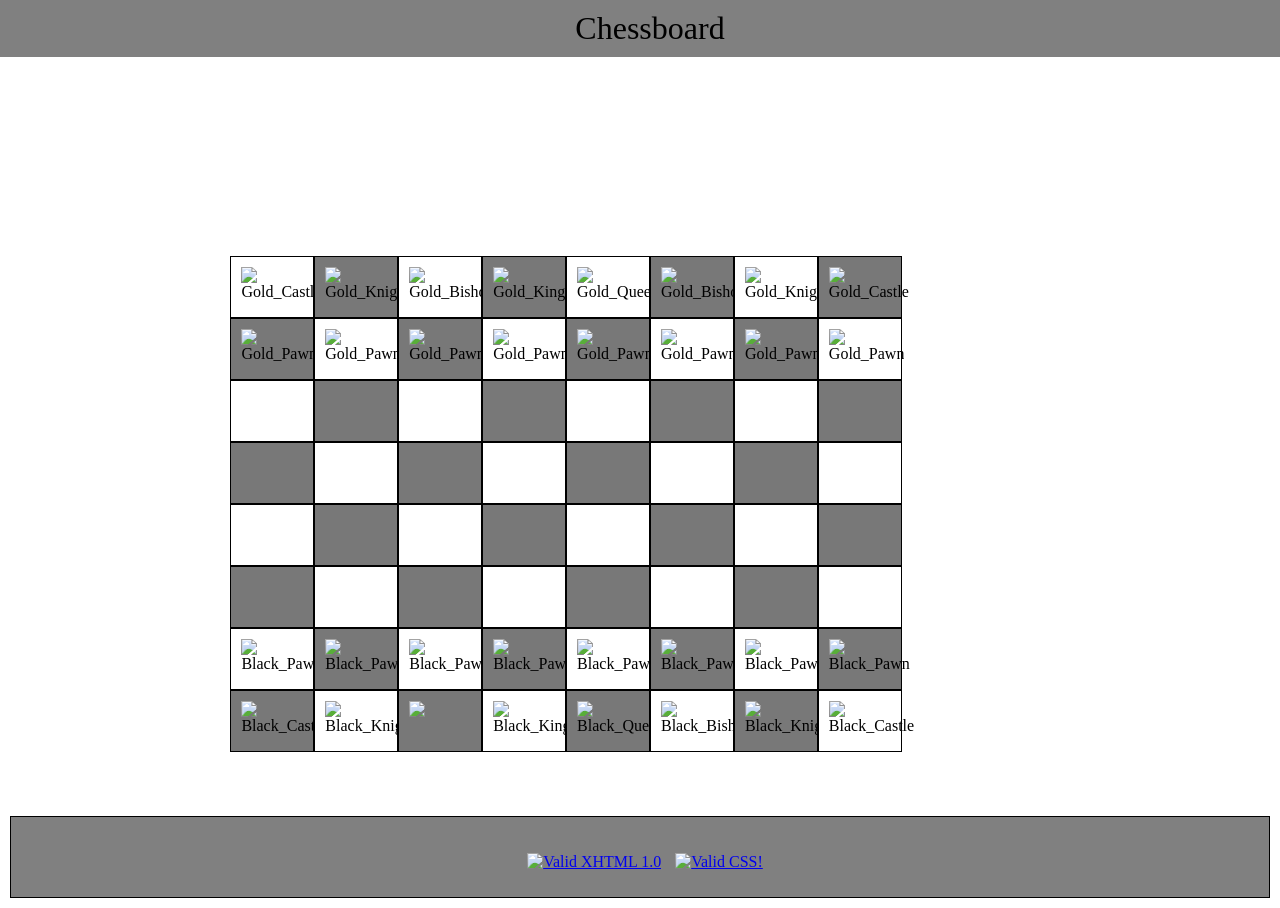
==== index.html @ 581151d1 "Update and rename Chessboard.html to index.html" ====
<!DOCTYPE html>

<html lang="en">



<head>
<meta charset="utf-8">
<link rel="stylesheet" type="text/css" href="a02stylesheet.css">
<title>Artifact02</title>

</head>

<body>


<h1 id="title">Chessboard</h1>


<link rel="stylesheet" media="screen" href="https://fontlibrary.org/face/glacial-indifference" type="text/css"/>





<div id="container"> 
	<div class="row"> <!-- Row 1 -->
		<div class="white"><img  src="Artifact02/Pictures/gold-castle.png" alt="Gold_Castle"></div> 
		<div class="black"><img  src="Artifact02/Pictures/gold-knight.png" alt="Gold_Knight"></div> 
		<div class="white"><img  src="Artifact02/Pictures/gold-bishop.png" alt="Gold_Bishop"></div> 
		<div class="black"><img  src="Artifact02/Pictures/gold-king.png" alt="Gold_King"></div> 
		<div class="white"><img  src="Artifact02/Pictures/gold-queen.png" alt="Gold_Queen"></div> 
		<div class="black"><img  src="Artifact02/Pictures/gold-bishop.png" alt="Gold_Bishop"></div> 
		<div class="white"><img  src="Artifact02/Pictures/gold-knight.png" alt="Gold_Knight"></div> 
		<div class="black"><img  src="Artifact02/Pictures/gold-castle.png" alt="Gold_Castle"></div> 
	</div>
 <div class="clear"> </div>
 

	<div class="row"> <!-- Row 2 -->
		<div class="black"><img  src="Artifact02/Pictures/gold-pawn.png" alt="Gold_Pawn"></div> 
		<div class="white"><img  src="Artifact02/Pictures/gold-pawn.png" alt="Gold_Pawn"></div> 
		<div class="black"><img  src="Artifact02/Pictures/gold-pawn.png" alt="Gold_Pawn"></div> 
		<div class="white"><img  src="Artifact02/Pictures/gold-pawn.png" alt="Gold_Pawn"></div> 
		<div class="black"><img  src="Artifact02/Pictures/gold-pawn.png" alt="Gold_Pawn"></div> 
		<div class="white"><img  src="Artifact02/Pictures/gold-pawn.png" alt="Gold_Pawn"></div> 
		<div class="black"><img  src="Artifact02/Pictures/gold-pawn.png" alt="Gold_Pawn"></div> 
		<div class="white"><img  src="Artifact02/Pictures/gold-pawn.png" alt="Gold_Pawn"></div> 
	</div>
	<div class="clear"> </div>

	<div class="row"> <!-- Row 3 -->
		<div class="white"></div> 
		<div class="black"></div> 
		<div class="white"></div> 
		<div class="black"></div> 
		<div class="white"></div> 
		<div class="black"></div> 
		<div class="white"></div> 
		<div class="black"></div> 
	</div>
 <div class="clear"> </div>

	<div class="row"> <!-- Row 4 -->
		<div class="black"></div> 
		<div class="white"></div> 
		<div class="black"></div> 
		<div class="white"></div> 
		<div class="black"></div> 
		<div class="white"></div> 
		<div class="black"></div> 
		<div class="white"></div> 
	</div>
	<div class="clear"> </div>

	<div class="row"> <!-- Row 5 -->
		<div class="white"></div> 
		<div class="black"></div> 
		<div class="white"></div> 
		<div class="black"></div> 
		<div class="white"></div> 
		<div class="black"></div> 
		<div class="white"></div> 
		<div class="black"></div> 
	</div>
 <div class="clear"> </div>

	<div class="row"> <!-- Row 6 -->
		<div class="black"></div> 
		<div class="white"></div> 
		<div class="black"></div> 
		<div class="white"></div> 
		<div class="black"></div> 
		<div class="white"></div> 
		<div class="black"></div> 
		<div class="white"></div> 
	</div>
	<div class="clear"> </div>

	<div class="row"> <!-- Row 7 -->
		<div class="white"><img  src="Artifact02/Pictures/black-pawn.png" alt="Black_Pawn"></div> 
		<div class="black"><img  src="Artifact02/Pictures/black-pawn.png" alt="Black_Pawn"></div> 
		<div class="white"><img  src="Artifact02/Pictures/black-pawn.png" alt="Black_Pawn"></div> 
		<div class="black"><img  src="Artifact02/Pictures/black-pawn.png" alt="Black_Pawn"></div> 
		<div class="white"><img  src="Artifact02/Pictures/black-pawn.png" alt="Black_Pawn"></div> 
		<div class="black"><img  src="Artifact02/Pictures/black-pawn.png" alt="Black_Pawn"></div> 
		<div class="white"><img  src="Artifact02/Pictures/black-pawn.png" alt="Black_Pawn"></div> 
		<div class="black"><img  src="Artifact02/Pictures/black-pawn.png" alt="Black_Pawn"></div> 
	</div>
 <div class="clear"> </div>

	<div class="row"> <!-- Row 8 -->
		<div class="black"><img  src="Artifact02/Pictures/black-castle.png" alt="Black_Castle"></div> 
		<div class="white"><img  src="Artifact02/Pictures/black-knight.png" alt="Black_Knight"></div> 
		<div class="black"><img  src="https://raw.github.com/joseph-jennings1/Artifact02/blob/master/Pictures/black-bishop.png"></div> 
		<div class="white"><img  src="Artifact02/Pictures/black-king.png" alt="Black_King"></div> 
		<div class="black"><img  src="Artifact02/Pictures/black-queen.png" alt="Black_Queen"></div> 
		<div class="white"><img  src="Artifact02/Pictures/black-bishop.png" alt="Black_Bishop"></div> 
		<div class="black"><img  src="Artifact02/Pictures/black-knight.png" alt="Black_Knight"></div> 
		<div class="white"><img  src="Artifact02/Pictures/black-castle.png" alt="Black_Castle"></div> 
	</div>
	<div class="clear"> </div>
</div>


<div id="footer"><p><a href="http://validator.w3.org/check?uri=referer" target="_blank"><img src="http://www.w3.org/Icons/valid-xhtml10" alt="Valid XHTML 1.0" height="31" width="88" /></a>
<a href="http://jigsaw.w3.org/css-validator/check/referer" target="_blank"><img style="border:0;width:88px;height:31px" src="http://jigsaw.w3.org/css-validator/images/vcss-blue" alt="Valid CSS!"></a></p></div>



</body>




</html>
---- a02stylesheet.css ----
html, body{
	height:100;
	margin:0;
}

body {
	background-image:url("https://upload.wikimedia.org/wikipedia/commons/thumb/9/9a/Bloemenpanorama_Maurice_van_Bruggen.jpg/660px-Bloemenpanorama_Maurice_van_Bruggen.jpg");
	background-size:auto;
 }


.row{
 position:relative;
 margin-left:10%;
 margin-right:10%;
}

.clear {
clear:both;
}

.white{
 border: 1px solid black;
 width: 10%;
 height: 60px;
 background-color:white;
 float:left;
}

 
.black{
 border: 1px solid black;
 width: 10%;
 height: 60px;
 background-color:#787878;
 float:left;
}



#footer {
 border:solid 1px;
 padding: 10px;
 margin:10px;
 text-align:center; 
 background-color:grey;
}

#container {
 margin-top:20%;
 margin-left:10%;
 margin-right:10%;
 margin-bottom:5%;
}

#title {
 position:fixed;
 top:0px;
 left:0px; 
 padding:10px;
 margin:0px;
 width:100%;
 background-color:grey;
 text-align:center; 
 z-index:10;
}

h1 { 
   font-family: 'GlacialIndifferenceRegular'; 
   font-weight: normal; 
   font-style: normal; 
}

img {
 margin-left: 10px;
 margin-top:10px;
 }
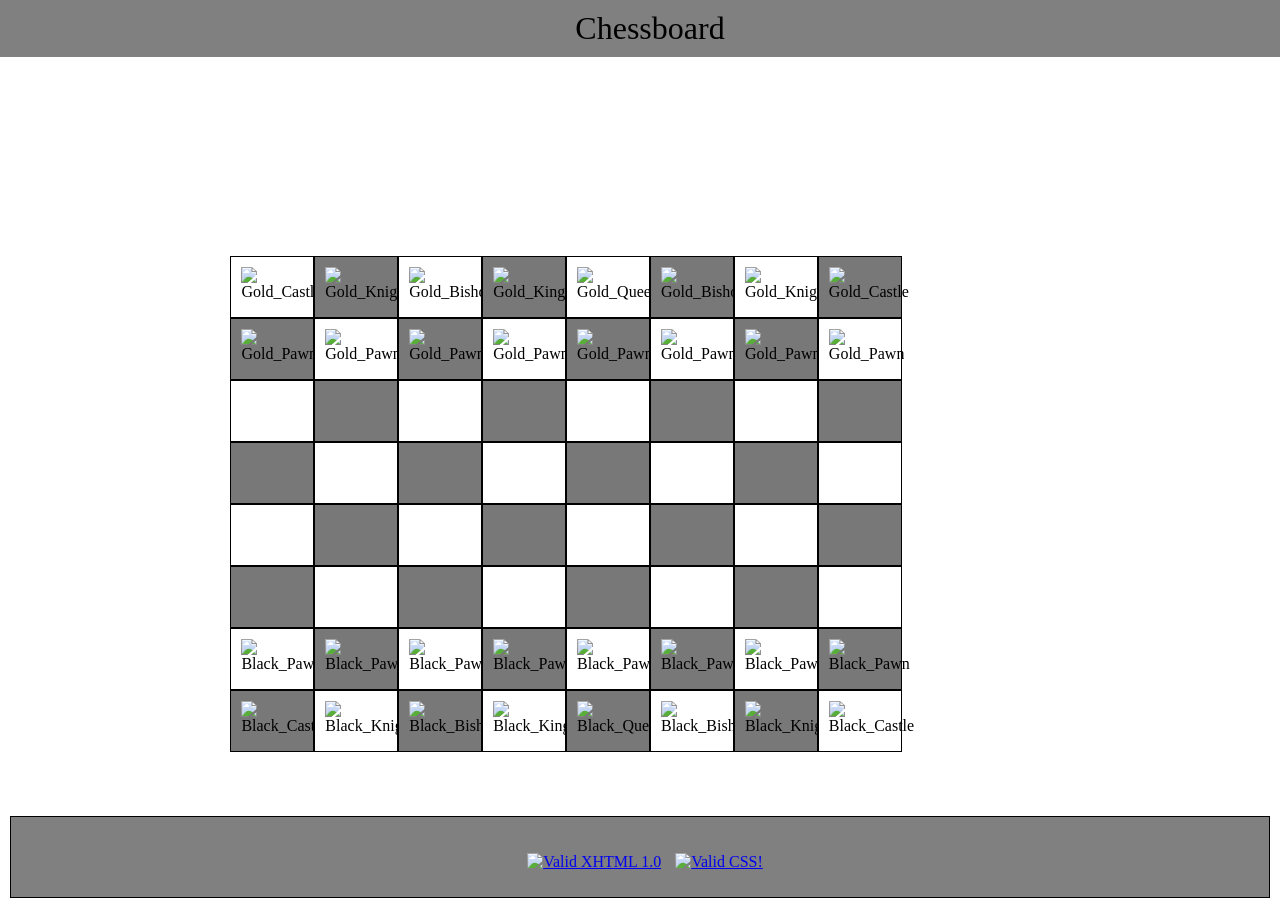
==== commit 4e60ba0d: "Update index.html" ====
--- a/index.html
+++ b/index.html
@@ -112,10 +112,10 @@
 	<div class="row"> <!-- Row 8 -->
 		<div class="black"><img  src="Artifact02/Pictures/black-castle.png" alt="Black_Castle"></div> 
 		<div class="white"><img  src="Artifact02/Pictures/black-knight.png" alt="Black_Knight"></div> 
-		<div class="black"><img  src="https://raw.github.com/joseph-jennings1/Artifact02/blob/master/Pictures/black-bishop.png"></div> 
+		<div class="black"><img  src="https://raw.github.com/joseph-jennings1/Artifact02/blob/master/Pictures/black-bishop.png" alt="Black_Bishop"></div> 
 		<div class="white"><img  src="Artifact02/Pictures/black-king.png" alt="Black_King"></div> 
 		<div class="black"><img  src="Artifact02/Pictures/black-queen.png" alt="Black_Queen"></div> 
-		<div class="white"><img  src="Artifact02/Pictures/black-bishop.png" alt="Black_Bishop"></div> 
+		<div class="white"><img  src="Artifact02/blob/master/Pictures/black-castle.png" alt="Black_Bishop"></div> 
 		<div class="black"><img  src="Artifact02/Pictures/black-knight.png" alt="Black_Knight"></div> 
 		<div class="white"><img  src="Artifact02/Pictures/black-castle.png" alt="Black_Castle"></div> 
 	</div>
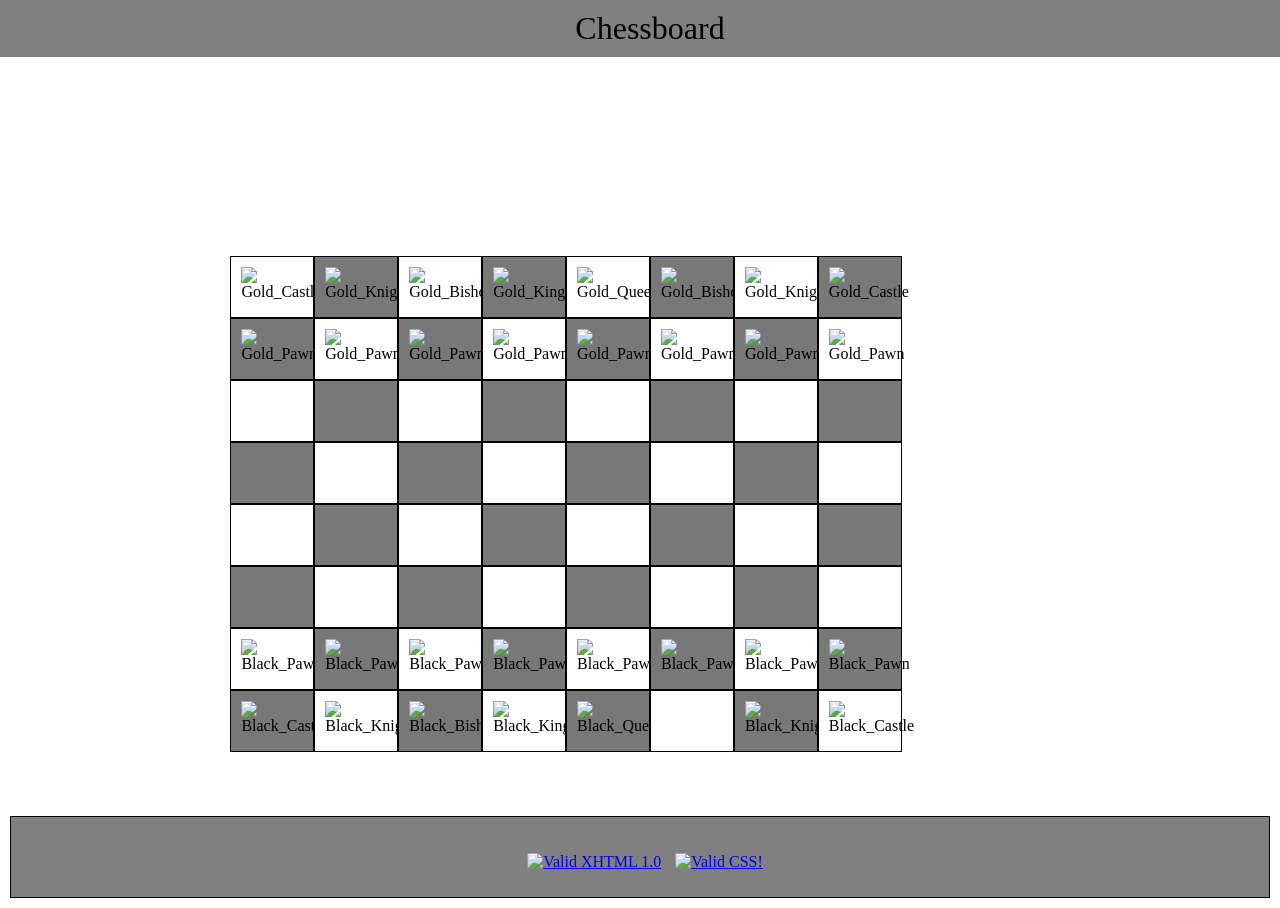
==== commit ed49c608: "Update index.html" ====
--- a/index.html
+++ b/index.html
@@ -115,7 +115,7 @@
 		<div class="black"><img  src="https://raw.github.com/joseph-jennings1/Artifact02/blob/master/Pictures/black-bishop.png" alt="Black_Bishop"></div> 
 		<div class="white"><img  src="Artifact02/Pictures/black-king.png" alt="Black_King"></div> 
 		<div class="black"><img  src="Artifact02/Pictures/black-queen.png" alt="Black_Queen"></div> 
-		<div class="white"><img  src="Artifact02/blob/master/Pictures/black-castle.png" alt="Black_Bishop"></div> 
+		<div class="white"><![Black_Bishop](Artifact02/blob/master/Pictures/black-castle.png)></div> 
 		<div class="black"><img  src="Artifact02/Pictures/black-knight.png" alt="Black_Knight"></div> 
 		<div class="white"><img  src="Artifact02/Pictures/black-castle.png" alt="Black_Castle"></div> 
 	</div>
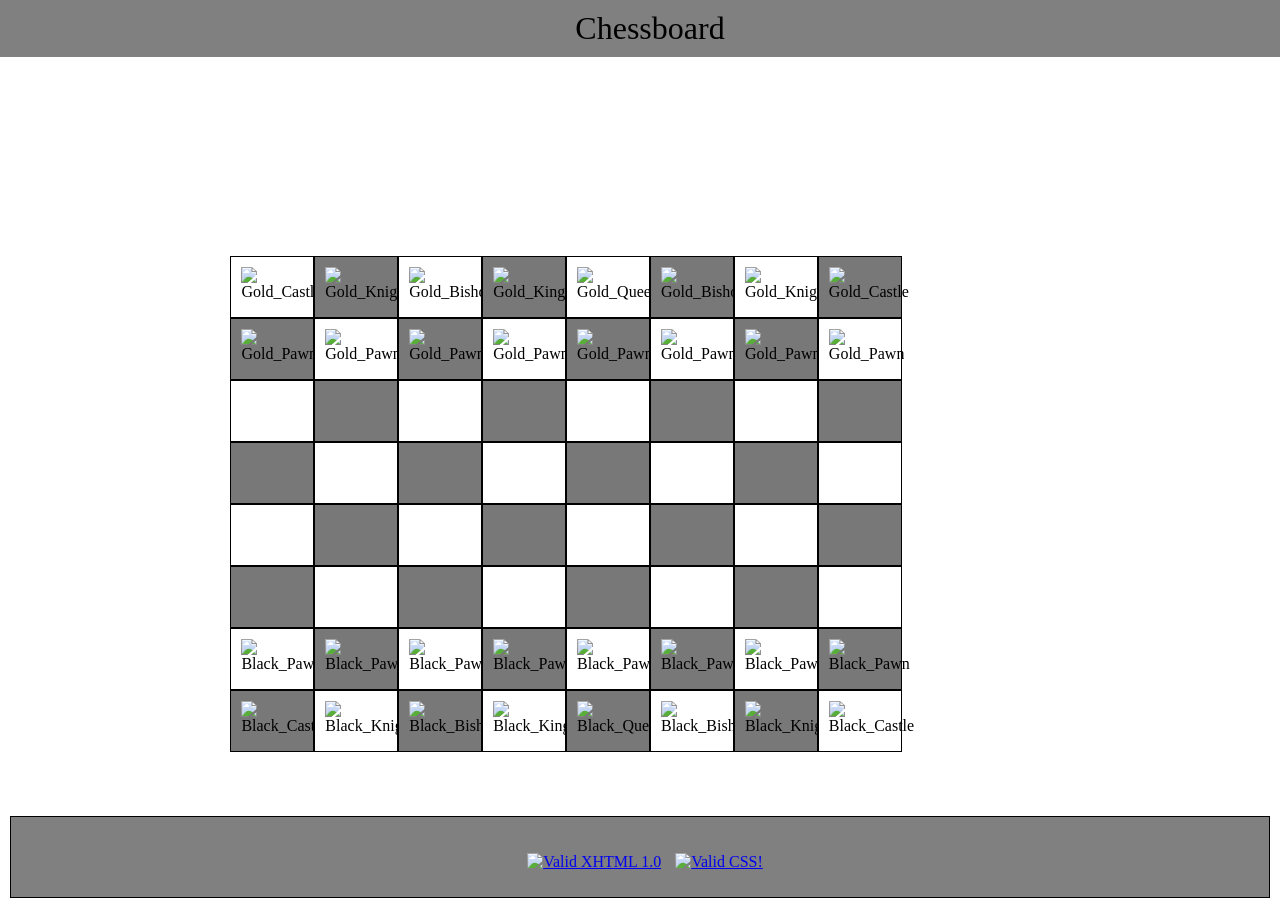
==== commit 0a2cca9c: "Update index.html" ====
--- a/index.html
+++ b/index.html
@@ -25,27 +25,27 @@
 
 <div id="container"> 
 	<div class="row"> <!-- Row 1 -->
-		<div class="white"><img  src="Artifact02/Pictures/gold-castle.png" alt="Gold_Castle"></div> 
-		<div class="black"><img  src="Artifact02/Pictures/gold-knight.png" alt="Gold_Knight"></div> 
-		<div class="white"><img  src="Artifact02/Pictures/gold-bishop.png" alt="Gold_Bishop"></div> 
-		<div class="black"><img  src="Artifact02/Pictures/gold-king.png" alt="Gold_King"></div> 
-		<div class="white"><img  src="Artifact02/Pictures/gold-queen.png" alt="Gold_Queen"></div> 
-		<div class="black"><img  src="Artifact02/Pictures/gold-bishop.png" alt="Gold_Bishop"></div> 
-		<div class="white"><img  src="Artifact02/Pictures/gold-knight.png" alt="Gold_Knight"></div> 
-		<div class="black"><img  src="Artifact02/Pictures/gold-castle.png" alt="Gold_Castle"></div> 
+		<div class="white"><img  src="/Artifact02/Pictures/gold-castle.png" alt="Gold_Castle"></div> 
+		<div class="black"><img  src="/Artifact02/Pictures/gold-knight.png" alt="Gold_Knight"></div> 
+		<div class="white"><img  src="/Artifact02/Pictures/gold-bishop.png" alt="Gold_Bishop"></div> 
+		<div class="black"><img  src="/Artifact02/Pictures/gold-king.png" alt="Gold_King"></div> 
+		<div class="white"><img  src="/Artifact02/Pictures/gold-queen.png" alt="Gold_Queen"></div> 
+		<div class="black"><img  src="/Artifact02/Pictures/gold-bishop.png" alt="Gold_Bishop"></div> 
+		<div class="white"><img  src="/Artifact02/Pictures/gold-knight.png" alt="Gold_Knight"></div> 
+		<div class="black"><img  src="/Artifact02/Pictures/gold-castle.png" alt="Gold_Castle"></div> 
 	</div>
  <div class="clear"> </div>
  
 
 	<div class="row"> <!-- Row 2 -->
-		<div class="black"><img  src="Artifact02/Pictures/gold-pawn.png" alt="Gold_Pawn"></div> 
-		<div class="white"><img  src="Artifact02/Pictures/gold-pawn.png" alt="Gold_Pawn"></div> 
-		<div class="black"><img  src="Artifact02/Pictures/gold-pawn.png" alt="Gold_Pawn"></div> 
-		<div class="white"><img  src="Artifact02/Pictures/gold-pawn.png" alt="Gold_Pawn"></div> 
-		<div class="black"><img  src="Artifact02/Pictures/gold-pawn.png" alt="Gold_Pawn"></div> 
-		<div class="white"><img  src="Artifact02/Pictures/gold-pawn.png" alt="Gold_Pawn"></div> 
-		<div class="black"><img  src="Artifact02/Pictures/gold-pawn.png" alt="Gold_Pawn"></div> 
-		<div class="white"><img  src="Artifact02/Pictures/gold-pawn.png" alt="Gold_Pawn"></div> 
+		<div class="black"><img  src="/Artifact02/Pictures/gold-pawn.png" alt="Gold_Pawn"></div> 
+		<div class="white"><img  src="/Artifact02/Pictures/gold-pawn.png" alt="Gold_Pawn"></div> 
+		<div class="black"><img  src="/Artifact02/Pictures/gold-pawn.png" alt="Gold_Pawn"></div> 
+		<div class="white"><img  src="/Artifact02/Pictures/gold-pawn.png" alt="Gold_Pawn"></div> 
+		<div class="black"><img  src="/Artifact02/Pictures/gold-pawn.png" alt="Gold_Pawn"></div> 
+		<div class="white"><img  src="/Artifact02/Pictures/gold-pawn.png" alt="Gold_Pawn"></div> 
+		<div class="black"><img  src="/Artifact02/Pictures/gold-pawn.png" alt="Gold_Pawn"></div> 
+		<div class="white"><img  src="/Artifact02/Pictures/gold-pawn.png" alt="Gold_Pawn"></div> 
 	</div>
 	<div class="clear"> </div>
 
@@ -98,26 +98,26 @@
 	<div class="clear"> </div>
 
 	<div class="row"> <!-- Row 7 -->
-		<div class="white"><img  src="Artifact02/Pictures/black-pawn.png" alt="Black_Pawn"></div> 
-		<div class="black"><img  src="Artifact02/Pictures/black-pawn.png" alt="Black_Pawn"></div> 
-		<div class="white"><img  src="Artifact02/Pictures/black-pawn.png" alt="Black_Pawn"></div> 
-		<div class="black"><img  src="Artifact02/Pictures/black-pawn.png" alt="Black_Pawn"></div> 
-		<div class="white"><img  src="Artifact02/Pictures/black-pawn.png" alt="Black_Pawn"></div> 
-		<div class="black"><img  src="Artifact02/Pictures/black-pawn.png" alt="Black_Pawn"></div> 
-		<div class="white"><img  src="Artifact02/Pictures/black-pawn.png" alt="Black_Pawn"></div> 
-		<div class="black"><img  src="Artifact02/Pictures/black-pawn.png" alt="Black_Pawn"></div> 
+		<div class="white"><img  src="/Artifact02/Pictures/black-pawn.png" alt="Black_Pawn"></div> 
+		<div class="black"><img  src="/Artifact02/Pictures/black-pawn.png" alt="Black_Pawn"></div> 
+		<div class="white"><img  src="/Artifact02/Pictures/black-pawn.png" alt="Black_Pawn"></div> 
+		<div class="black"><img  src="/Artifact02/Pictures/black-pawn.png" alt="Black_Pawn"></div> 
+		<div class="white"><img  src="/Artifact02/Pictures/black-pawn.png" alt="Black_Pawn"></div> 
+		<div class="black"><img  src="/Artifact02/Pictures/black-pawn.png" alt="Black_Pawn"></div> 
+		<div class="white"><img  src="/Artifact02/Pictures/black-pawn.png" alt="Black_Pawn"></div> 
+		<div class="black"><img  src="/Artifact02/Pictures/black-pawn.png" alt="Black_Pawn"></div> 
 	</div>
  <div class="clear"> </div>
 
 	<div class="row"> <!-- Row 8 -->
-		<div class="black"><img  src="Artifact02/Pictures/black-castle.png" alt="Black_Castle"></div> 
-		<div class="white"><img  src="Artifact02/Pictures/black-knight.png" alt="Black_Knight"></div> 
-		<div class="black"><img  src="https://raw.github.com/joseph-jennings1/Artifact02/blob/master/Pictures/black-bishop.png" alt="Black_Bishop"></div> 
-		<div class="white"><img  src="Artifact02/Pictures/black-king.png" alt="Black_King"></div> 
-		<div class="black"><img  src="Artifact02/Pictures/black-queen.png" alt="Black_Queen"></div> 
-		<div class="white"><![Black_Bishop](Artifact02/blob/master/Pictures/black-castle.png)></div> 
-		<div class="black"><img  src="Artifact02/Pictures/black-knight.png" alt="Black_Knight"></div> 
-		<div class="white"><img  src="Artifact02/Pictures/black-castle.png" alt="Black_Castle"></div> 
+		<div class="black"><img  src="/Artifact02/Pictures/black-castle.png" alt="Black_Castle"></div> 
+		<div class="white"><img  src="/Artifact02/Pictures/black-knight.png" alt="Black_Knight"></div> 
+		<div class="black"><img  src="/Artifact02/Pictures/black-bishop.png" alt="Black_Bishop"></div> 
+		<div class="white"><img  src="/Artifact02/Pictures/black-king.png" alt="Black_King"></div> 
+		<div class="black"><img  src="/Artifact02/Pictures/black-queen.png" alt="Black_Queen"></div> 
+		<div class="white"><img  src="/Artifact02/Pictures/black-bishop.png" alt="Black_Bishop"></div> 
+		<div class="black"><img  src="/Artifact02/Pictures/black-knight.png" alt="Black_Knight"></div> 
+		<div class="white"><img  src="/Artifact02/Pictures/black-castle.png" alt="Black_Castle"></div> 
 	</div>
 	<div class="clear"> </div>
 </div>
